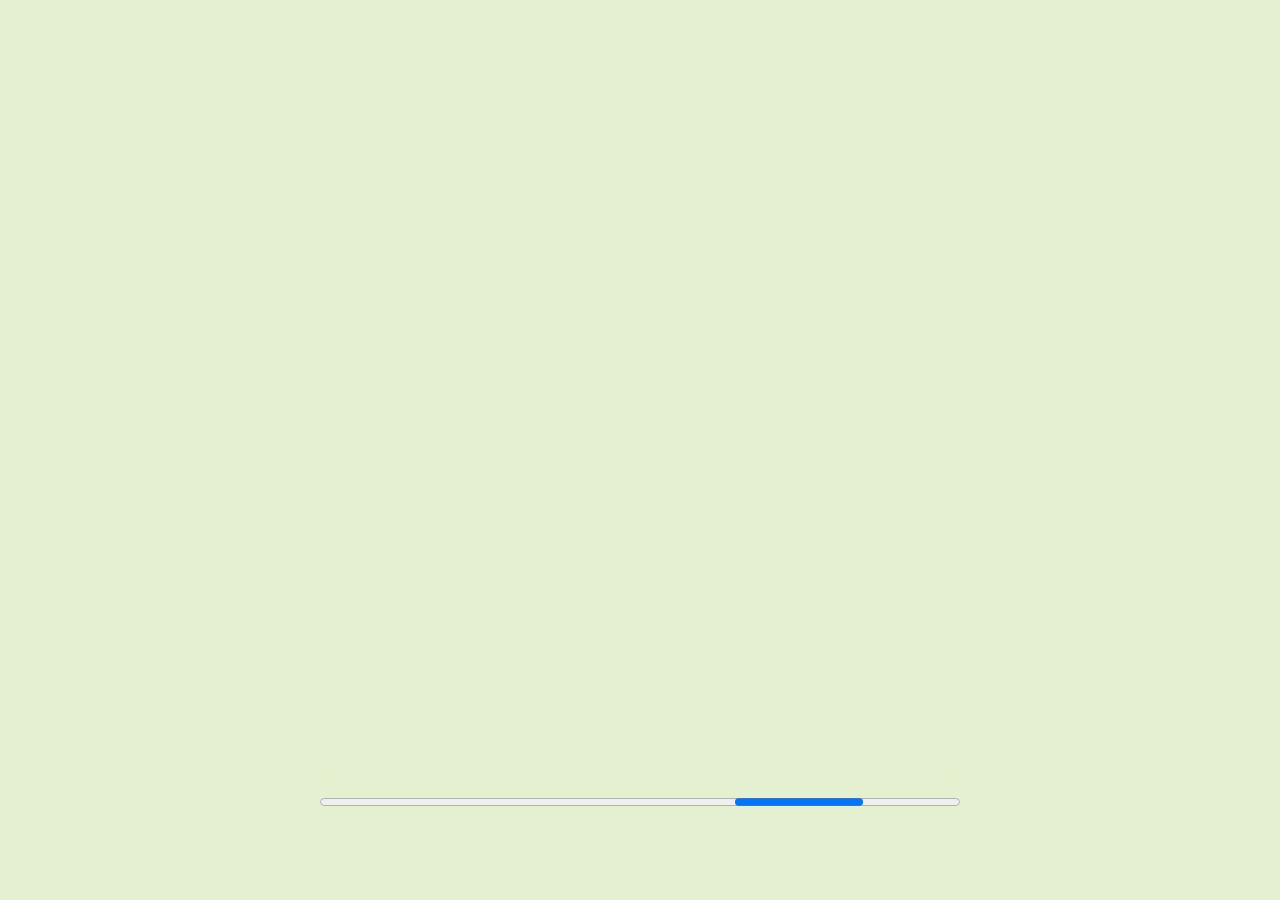
==== Cebar.html @ a84274a1 "Web compilation test" ====
<!DOCTYPE html>
<html lang="en">
	<head>
		<meta charset="utf-8">
		<meta name="viewport" content="width=device-width, user-scalable=no, initial-scale=1.0">
		<title>Cebar</title>
		<style>
html, body, #canvas {
	margin: 0;
	padding: 0;
	border: 0;
}

body {
	color: white;
	background-color: black;
	overflow: hidden;
	touch-action: none;
}

#canvas {
	display: block;
}

#canvas:focus {
	outline: none;
}

#status, #status-splash, #status-progress {
	position: absolute;
	left: 0;
	right: 0;
}

#status, #status-splash {
	top: 0;
	bottom: 0;
}

#status {
	background-color: #e4f0d0;
	display: flex;
	flex-direction: column;
	justify-content: center;
	align-items: center;
	visibility: hidden;
}

#status-splash {
	max-height: 100%;
	max-width: 100%;
	margin: auto;
}

#status-splash.show-image--false {
	display: none;
}

#status-splash.fullsize--true {
	height: 100%;
	width: 100%;
	object-fit: contain;
}

#status-splash.use-filter--false {
	image-rendering: pixelated;
}

#status-progress, #status-notice {
	display: none;
}

#status-progress {
	bottom: 10%;
	width: 50%;
	margin: 0 auto;
}

#status-notice {
	background-color: #5b3943;
	border-radius: 0.5rem;
	border: 1px solid #9b3943;
	color: #e0e0e0;
	font-family: 'Noto Sans', 'Droid Sans', Arial, sans-serif;
	line-height: 1.3;
	margin: 0 2rem;
	overflow: hidden;
	padding: 1rem;
	text-align: center;
	z-index: 1;
}
		</style>
		<link id="-gd-engine-icon" rel="icon" type="image/png" href="Cebar.icon.png" />
<link rel="apple-touch-icon" href="Cebar.apple-touch-icon.png"/>

	</head>
	<body>
		<canvas id="canvas">
			Your browser does not support the canvas tag.
		</canvas>

		<noscript>
			Your browser does not support JavaScript.
		</noscript>

		<div id="status">
			<img id="status-splash" class="show-image--false fullsize--true use-filter--false" src="Cebar.png" alt="">
			<progress id="status-progress"></progress>
			<div id="status-notice"></div>
		</div>

		<script src="Cebar.js"></script>
		<script>
const GODOT_CONFIG = {"args":[],"canvasResizePolicy":2,"emscriptenPoolSize":8,"ensureCrossOriginIsolationHeaders":true,"executable":"Cebar","experimentalVK":false,"fileSizes":{"Cebar.pck":9930532,"Cebar.wasm":39509339},"focusCanvas":true,"gdextensionLibs":[],"godotPoolSize":4};
const GODOT_THREADS_ENABLED = false;
const engine = new Engine(GODOT_CONFIG);

(function () {
	const statusOverlay = document.getElementById('status');
	const statusProgress = document.getElementById('status-progress');
	const statusNotice = document.getElementById('status-notice');

	let initializing = true;
	let statusMode = '';

	function setStatusMode(mode) {
		if (statusMode === mode || !initializing) {
			return;
		}
		if (mode === 'hidden') {
			statusOverlay.remove();
			initializing = false;
			return;
		}
		statusOverlay.style.visibility = 'visible';
		statusProgress.style.display = mode === 'progress' ? 'block' : 'none';
		statusNotice.style.display = mode === 'notice' ? 'block' : 'none';
		statusMode = mode;
	}

	function setStatusNotice(text) {
		while (statusNotice.lastChild) {
			statusNotice.removeChild(statusNotice.lastChild);
		}
		const lines = text.split('\n');
		lines.forEach((line) => {
			statusNotice.appendChild(document.createTextNode(line));
			statusNotice.appendChild(document.createElement('br'));
		});
	}

	function displayFailureNotice(err) {
		console.error(err);
		if (err instanceof Error) {
			setStatusNotice(err.message);
		} else if (typeof err === 'string') {
			setStatusNotice(err);
		} else {
			setStatusNotice('An unknown error occurred.');
		}
		setStatusMode('notice');
		initializing = false;
	}

	const missing = Engine.getMissingFeatures({
		threads: GODOT_THREADS_ENABLED,
	});

	if (missing.length !== 0) {
		if (GODOT_CONFIG['serviceWorker'] && GODOT_CONFIG['ensureCrossOriginIsolationHeaders'] && 'serviceWorker' in navigator) {
			let serviceWorkerRegistrationPromise;
			try {
				serviceWorkerRegistrationPromise = navigator.serviceWorker.getRegistration();
			} catch (err) {
				serviceWorkerRegistrationPromise = Promise.reject(new Error('Service worker registration failed.'));
			}
			// There's a chance that installing the service worker would fix the issue
			Promise.race([
				serviceWorkerRegistrationPromise.then((registration) => {
					if (registration != null) {
						return Promise.reject(new Error('Service worker already exists.'));
					}
					return registration;
				}).then(() => engine.installServiceWorker()),
				// For some reason, `getRegistration()` can stall
				new Promise((resolve) => {
					setTimeout(() => resolve(), 2000);
				}),
			]).then(() => {
				// Reload if there was no error.
				window.location.reload();
			}).catch((err) => {
				console.error('Error while registering service worker:', err);
			});
		} else {
			// Display the message as usual
			const missingMsg = 'Error\nThe following features required to run Godot projects on the Web are missing:\n';
			displayFailureNotice(missingMsg + missing.join('\n'));
		}
	} else {
		setStatusMode('progress');
		engine.startGame({
			'onProgress': function (current, total) {
				if (current > 0 && total > 0) {
					statusProgress.value = current;
					statusProgress.max = total;
				} else {
					statusProgress.removeAttribute('value');
					statusProgress.removeAttribute('max');
				}
			},
		}).then(() => {
			setStatusMode('hidden');
		}, displayFailureNotice);
	}
}());
		</script>
	</body>
</html>
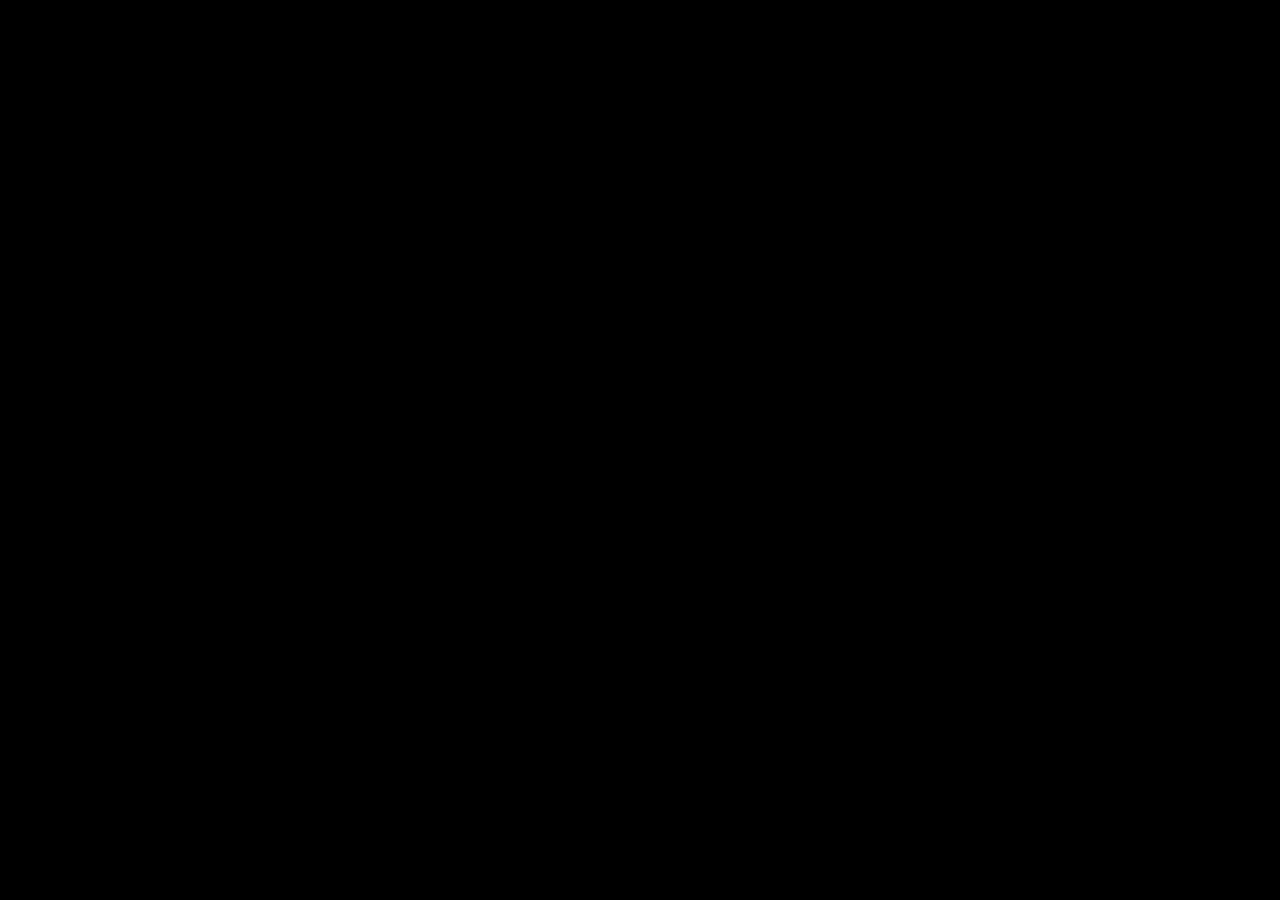
==== commit e71a1807: "Web compilation test" ====
--- a/Cebar.html
+++ b/Cebar.html
@@ -92,6 +92,7 @@
 		</style>
 		<link id="-gd-engine-icon" rel="icon" type="image/png" href="Cebar.icon.png" />
 <link rel="apple-touch-icon" href="Cebar.apple-touch-icon.png"/>
+<link rel="manifest" href="Cebar.manifest.json">
 
 	</head>
 	<body>
@@ -111,8 +112,8 @@
 
 		<script src="Cebar.js"></script>
 		<script>
-const GODOT_CONFIG = {"args":[],"canvasResizePolicy":2,"emscriptenPoolSize":8,"ensureCrossOriginIsolationHeaders":true,"executable":"Cebar","experimentalVK":false,"fileSizes":{"Cebar.pck":9930532,"Cebar.wasm":39509339},"focusCanvas":true,"gdextensionLibs":[],"godotPoolSize":4};
-const GODOT_THREADS_ENABLED = false;
+const GODOT_CONFIG = {"args":[],"canvasResizePolicy":2,"emscriptenPoolSize":8,"ensureCrossOriginIsolationHeaders":true,"executable":"Cebar","experimentalVK":false,"fileSizes":{"Cebar.pck":9930532,"Cebar.wasm":1601069},"focusCanvas":true,"gdextensionLibs":[],"godotPoolSize":4,"serviceWorker":"Cebar.service.worker.js"};
+const GODOT_THREADS_ENABLED = true;
 const engine = new Engine(GODOT_CONFIG);
 
 (function () {
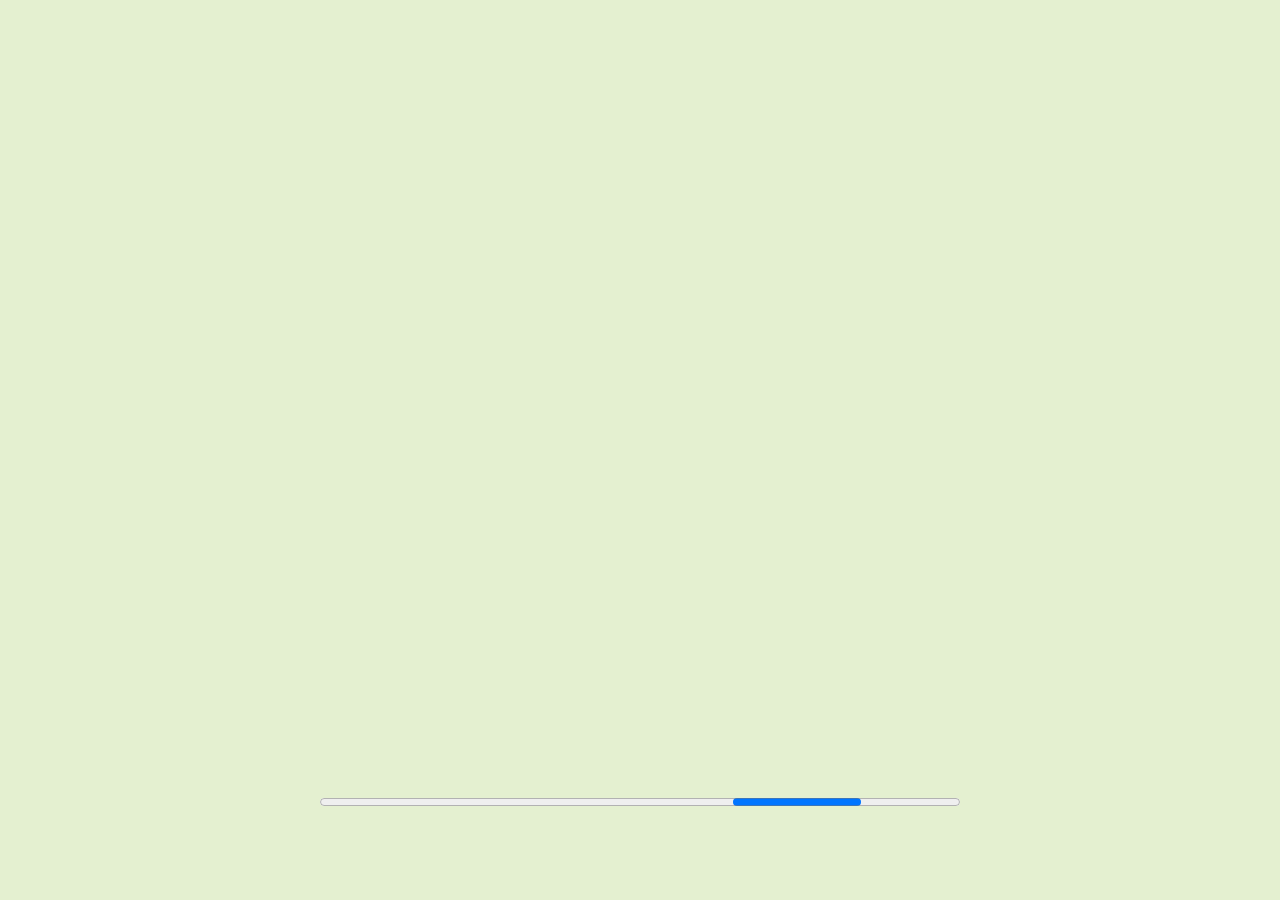
==== commit 154ae72f: "Web compilation test" ====
--- a/Cebar.html
+++ b/Cebar.html
@@ -92,7 +92,6 @@
 		</style>
 		<link id="-gd-engine-icon" rel="icon" type="image/png" href="Cebar.icon.png" />
 <link rel="apple-touch-icon" href="Cebar.apple-touch-icon.png"/>
-<link rel="manifest" href="Cebar.manifest.json">
 
 	</head>
 	<body>
@@ -112,8 +111,8 @@
 
 		<script src="Cebar.js"></script>
 		<script>
-const GODOT_CONFIG = {"args":[],"canvasResizePolicy":2,"emscriptenPoolSize":8,"ensureCrossOriginIsolationHeaders":true,"executable":"Cebar","experimentalVK":false,"fileSizes":{"Cebar.pck":9930532,"Cebar.wasm":1601069},"focusCanvas":true,"gdextensionLibs":[],"godotPoolSize":4,"serviceWorker":"Cebar.service.worker.js"};
-const GODOT_THREADS_ENABLED = true;
+const GODOT_CONFIG = {"args":[],"canvasResizePolicy":2,"emscriptenPoolSize":8,"ensureCrossOriginIsolationHeaders":true,"executable":"Cebar","experimentalVK":false,"fileSizes":{"Cebar.pck":9930532,"Cebar.wasm":39509339},"focusCanvas":true,"gdextensionLibs":[],"godotPoolSize":4};
+const GODOT_THREADS_ENABLED = false;
 const engine = new Engine(GODOT_CONFIG);
 
 (function () {
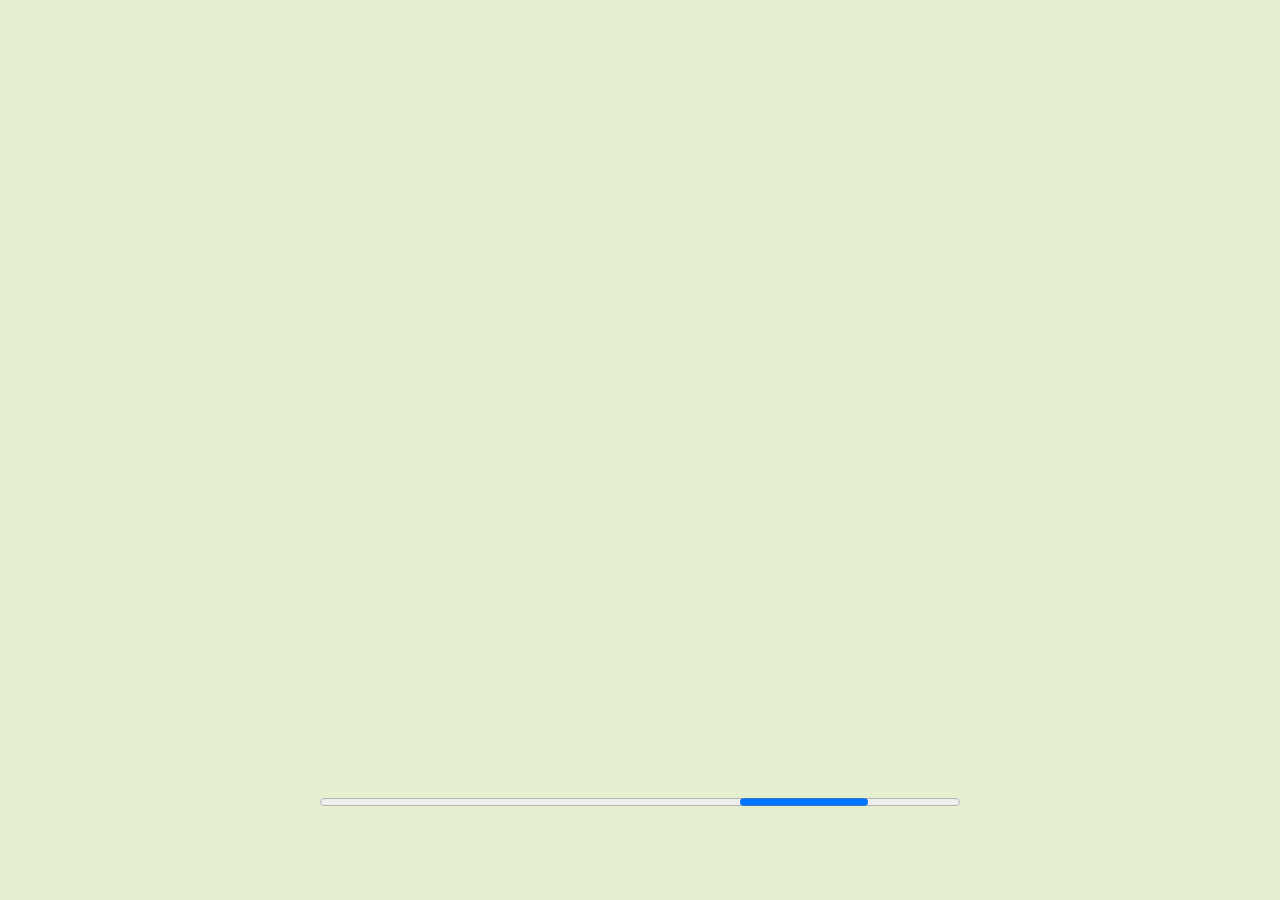
==== commit 74842b40: "Web compilation test" ====
--- a/Cebar.html
+++ b/Cebar.html
@@ -111,7 +111,7 @@
 
 		<script src="Cebar.js"></script>
 		<script>
-const GODOT_CONFIG = {"args":[],"canvasResizePolicy":2,"emscriptenPoolSize":8,"ensureCrossOriginIsolationHeaders":true,"executable":"Cebar","experimentalVK":false,"fileSizes":{"Cebar.pck":9930532,"Cebar.wasm":39509339},"focusCanvas":true,"gdextensionLibs":[],"godotPoolSize":4};
+const GODOT_CONFIG = {"args":[],"canvasResizePolicy":2,"emscriptenPoolSize":8,"ensureCrossOriginIsolationHeaders":true,"executable":"Cebar","experimentalVK":false,"fileSizes":{"Cebar.pck":9930612,"Cebar.wasm":39509339},"focusCanvas":true,"gdextensionLibs":[],"godotPoolSize":4};
 const GODOT_THREADS_ENABLED = false;
 const engine = new Engine(GODOT_CONFIG);
 
